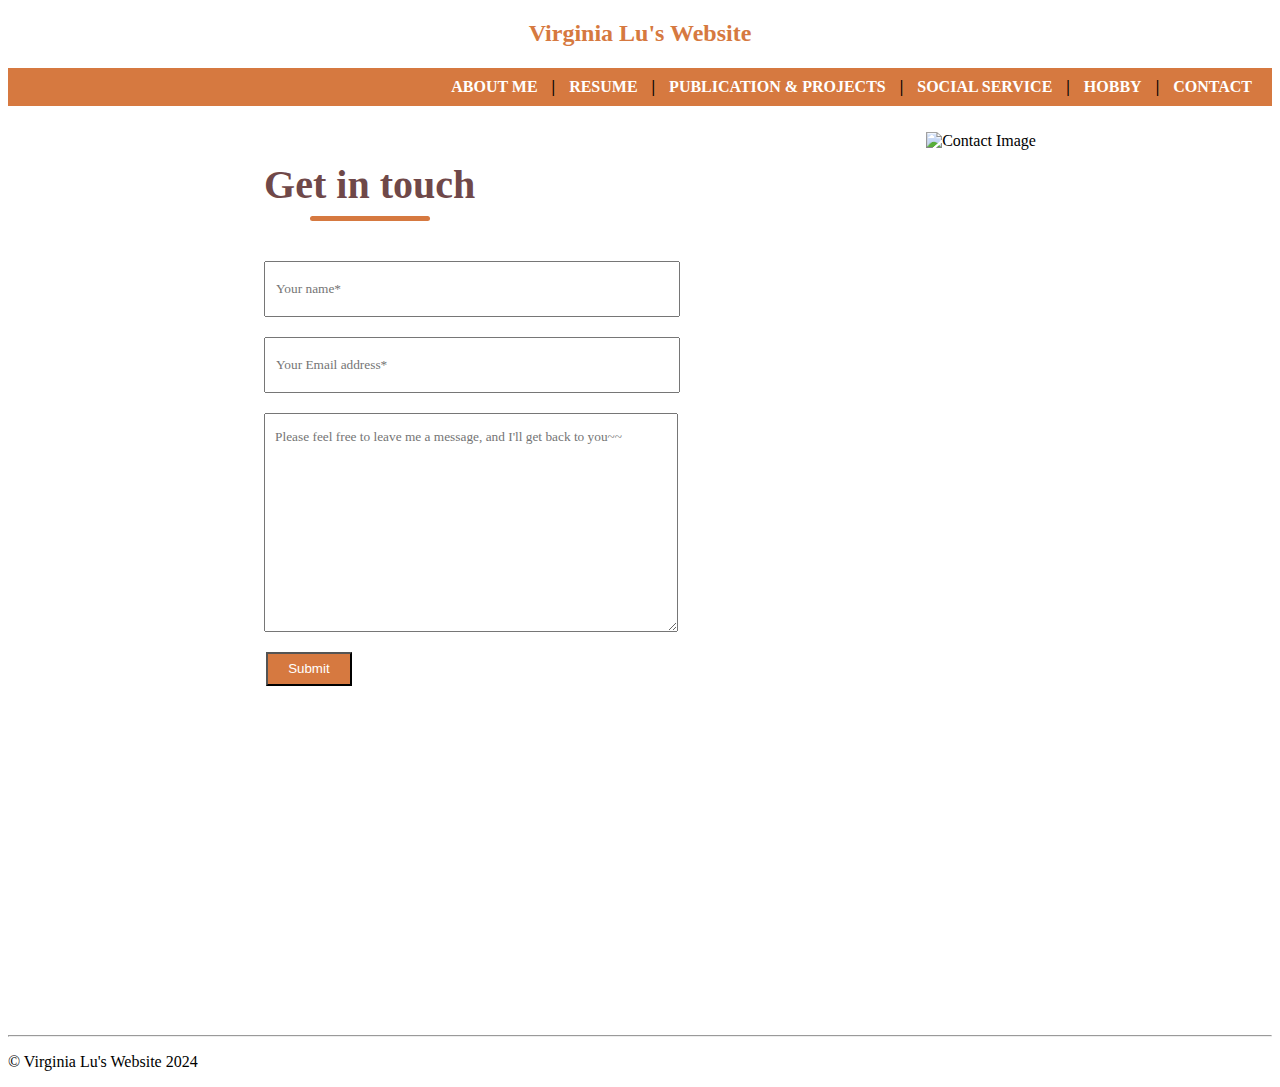
==== contact/index.html @ 523f076b "path revise" ====
<!DOCTYPE html>
<html lang="en" class="times">
<head>
    <meta charset="UTF-8">
    <title>CONTACT</title>    
    <link href="../stylesheet.css" rel="stylesheet">
</head>

<body>

    <header>
        <h2>Virginia Lu's Website</h2>
    </header> 
    
    <nav class="navigation">
        <h4>
            <a href="/index.html">ABOUT ME</a> |
            <a href="/resume/index.html">RESUME</a> |
            <a href="/publication&projects/index.html">PUBLICATION & PROJECTS</a> |
            <a href="/socialservice/index.html">SOCIAL SERVICE</a> |
            <a href="/hobby/index.html">HOBBY</a> |
            <a href="/contact/index.html">CONTACT</a>
    </h4>

    <div class="contact-container">
        <form action="https://api.web3forms.com/submit" method="POST" class="contact-left">
            <div class="contact-left-title">
                <h2>Get in touch</h2>
                <hr>
            </div>
            <!--Use Web3Forms API service-->
            <input type="hidden" name="access_key" value="145bae82-8ba3-4364-9ffc-2ed5147910c3">
            <input type="text" name="name" placeholder="Your name*" class="contact-input" required>            
            <input type="email" name="email" placeholder="Your Email address*" class="contact-input" required>             
            <textarea 
              name="message"
              placeholder="Please feel free to leave me a message, and I'll get back to you~~"
              class="contact-input-msg"
              required
            ></textarea>            
            <button type="submit">Submit</button>
        </form>
        <div class="contact-right">
            <img src="/MyFirstWebsite/asset/contact.jpg" alt="Contact Image" width="80%">

        </div>

    </div>

<footer>
    <hr>
    <p>&copy; Virginia Lu's Website 2024</p>
</footer>

</body>
</html>
---- stylesheet.css ----
head h2 {
  text-align: center;
}

header {
    text-align: center;
    color: #D67940;
}

body nav h4 {
  text-align: right;
  background-color: #D67940;
  padding:10px;

}

.navigation h4 a{
    color: rgb(255, 255, 255);
    text-decoration: none;
    margin-bottom: 2px;
    margin-left:10px;
    margin-right:10px;
    text-align: center;
} 

.navigation h4 {
    text-align: right;
    background-color: #D67940;
    padding:10px;
}

.introduction {
    line-height: 1.5em;
}

.introduction h2 {
    color:#D67940;
    }

nav button {
  background-color: #ccd9e2;
  text-align: center;
  padding-block: 0.5%;
  margin-bottom: 1%;
  margin-left: 0.5%;
  white-space: nowrap;
  line-height: 1.5em;
}

nav button a {
  color: black;
  text-decoration: none;

}

.container {
    display: flex;
    margin-left: 10px;
    margin-right:10px;
  }

.container h4 {
  padding-block: 0%;
  line-height: 1em;
}

div ul {
  line-height: 100%;
}
  
  .content_img {
    text-align: center;
    width: 35%;
    background-color: #ccd9e2;
  }

  img{
    padding-block: 5px;
  }

  .content_img h1 {
    padding-top: 10px;
  } 

  .content_img p {
    font-size: 150%;
    padding-bottom: 10px;
    color: #D67940;
    animation: rainbow 5s infinite;
  }


  @keyframes rainbow {
    0% {
      color: red;
    }
    16% {
      color: orange; 
    }
    33% {
      color: yellow;
    }
    50% {  
      color: green;
    }
    66% {
      color: blue;
    }  
    83% {
      color: indigo;
    }
    100% {
      color: violet;
    }
  }

  .content_text {
    width: 75%; 
    line-height: 1.5em;
    background-color: #285185;
    color: #ccd9e2;
    margin-inline: 30px;
    padding-block: 10px;
  }

  .content_text h2 {
    text-align: center;
  }

  .content_text ul {
    line-height: 1.5em;
  }

  section h3 {
    background-color: #285185;
    color:aliceblue;
    padding: 0.5%;

  }

  section h4 {
    color:#285185
  }


  .container {
    display:flex;
   }



  .left {
    width:60%;
    text-align: left;
  }

  .right {
  width:40%;
  text-align:right;
  }

section span {
  margin-left: 20px;
}

section button a {
  text-decoration: none;
}

section ul {
  line-height: 1.5em;
}

.content_img_PR {
  text-align: center;
  width:30%;
  margin-left: 20px;
  padding-block: 10px;
  background-color: #ccd9e2;
}

.content_img_PR img {
  display: inline-block;
  padding-block: 10px;
}

.content_img_PR h3 {
  background-color: #ccd9e2;
  color:black;
}

.content_text_PR {
  width:70%;
  margin-left: 20px;
  padding-block: 10px;
  line-height: 1.5em;
}

.content_text_PR button {
  padding-block: 2px;
}

.content_text_PR button a {
  text-decoration: none;
  color: black;
  font-size: 100%;

}

.content_text_PR img {
  padding-bottom: 0;
}

#back-to-top button a {
  text-decoration: none;
  color: black;
}

#back-to-top {
  text-align: right;
}

.DS {
  width:33%;
  text-align: left;
  color:white;
  background-color: #6F4849;
  height:700px;
}

.DS img {
  display: block;
  margin:auto;
}

.DS h3 {
  text-align: center;
}

.DS ul {
  line-height: 1.5em;
}

.ASHK {
  width:33%;
  margin-left: 2%;
  background-color:#D67940;
  height:700px;
  color: white;
}

.ASHK img {
  display: block;
  margin:auto;
}

.ASHK h3 {
  text-align: center;
}

.ASHK ul {
  line-height: 1.5em;
}

.TWHG {
  width:33%;
  text-align: left;
  margin-left: 2%;
  background-color:#285185;
  height:700px;
  color: white;
}

.TWHG img {
  display: block;
  margin:auto;
}

.TWHG h3 {
  text-align: center;
}

.TWHG ul {
  line-height: 1.5em;
}

.jogging {
  margin:0;
  display: flex;
  justify-content: space-between;
}

.jogging1 img {
  margin-left: 0;
  margin-right: 0;
  padding-top: 0;
  width:250px;
  height: 300px;
}


.jogging2 {
  background-color: #285185;
  color: white;
  text-align: center;
  width:800px;
  height:300px;
  margin:0;
}


.jogging3 img {
  padding-top: 0;
  height: 300px;
  width: 400px;
}


.music {
  margin:0;
  display: flex;
  justify-content: space-between;
}

.music1 img {
  margin-left: 0;
  margin-right: 0;
  padding-top: 0;
  width:250px;
  height: 300px;
}


.music2 {
  width: 800px;
  background-color: #285185;
  color: white;
  text-align: center;
  height:300px;
  margin:0;
}



.music3 video {
  background-color: black;
  height: 300px;
  width:400px;

}


.wine {
  margin:0;
  display: flex;
  justify-content: space-between;
}

.wine1 img {
  margin-left: 0;
  margin-right: 0;
  padding-top: 0;
  width:250px;
  height: 300px;
}


.wine2 {
  width: 800px;
  background-color: #285185;
  color: white;
  text-align: center;
  height:300px;
  margin:0;
}


.wine3 img {
  padding-top: 0;
  height: 300px;
}

.coffee {
  margin:0;
  display: flex;
  justify-content: space-between;
}

.coffee1 img {
  margin-left: 0;
  margin-right: 0;
  padding-top: 0;
  width:250px;
  height: 300px;
}


.coffee2 {
  width: 800px;
  background-color: #285185;
  color: white;
  text-align: center;
  height:300px;
  margin:0;
}


.coffee3 img {
  padding-top: 0;
  height: 300px;
}

#research button {
  width:650px;
  text-align: left;
  padding-left: 1%;
  font-family: 'Times New Roman', Times, serif;
}

#quick-search button {
  width:200px;
  font-family: 'Times New Roman', Times, serif;
}

#Education ul li button a {
  color: black;
}

#Certification ul li button a {
  color: black;
}

.contact-container{
  height: 100vh;
  display: flex;
  align-items: left;
  justify-content: space-evenly;
}

.contact-left {
  display: flex;
  flex-direction: column;
  align-items: start;
  margin-left: 20px;
  gap: 20px;
}

.contact-left button{
  display: flex;
  align-items: center;
  background-color: #D67940;
  color: white;
  padding-block: 5px;
  padding-left: 20px;
  padding-right: 20px;

}

.contact-right img {
  margin-left: 10px;
  padding-bottom: 0px;
}

.contact-left-title h2 {
  font-weight: 600;
  color:#6F4849;
  font-size: 40px;
  margin-bottom: 5px;
}

.contact-left-title hr {
  border: none;
  width: 120px;
  height: 5px;
  background-color: #D67940;
  border-radius: 10px;
  margin-bottom: 20px;
}

.contact-input {
  font-family: 'Times New Roman', Times, serif;
  width:400px;
  height: 50px;
  padding-left: 10px;
}

.contact-input-msg {
  font-family: 'Times New Roman', Times, serif;
  width:400px;
  height: 200px;
  padding-top: 15px;
  padding-left: 10px;
}



button {
  cursor: pointer;
}

button:hover {
  box-shadow: 0 2px #999;
}


.arial {
  font-family: 'Times New Roman', Times, serif;
}

@media only screen and (max-width: 800px) {

  .times {
    flex-direction: column;
  }

  .container {
    width: 100%;
  }

  .contact-right {
    display: none;

}

footer p {
  text-align: center;
}
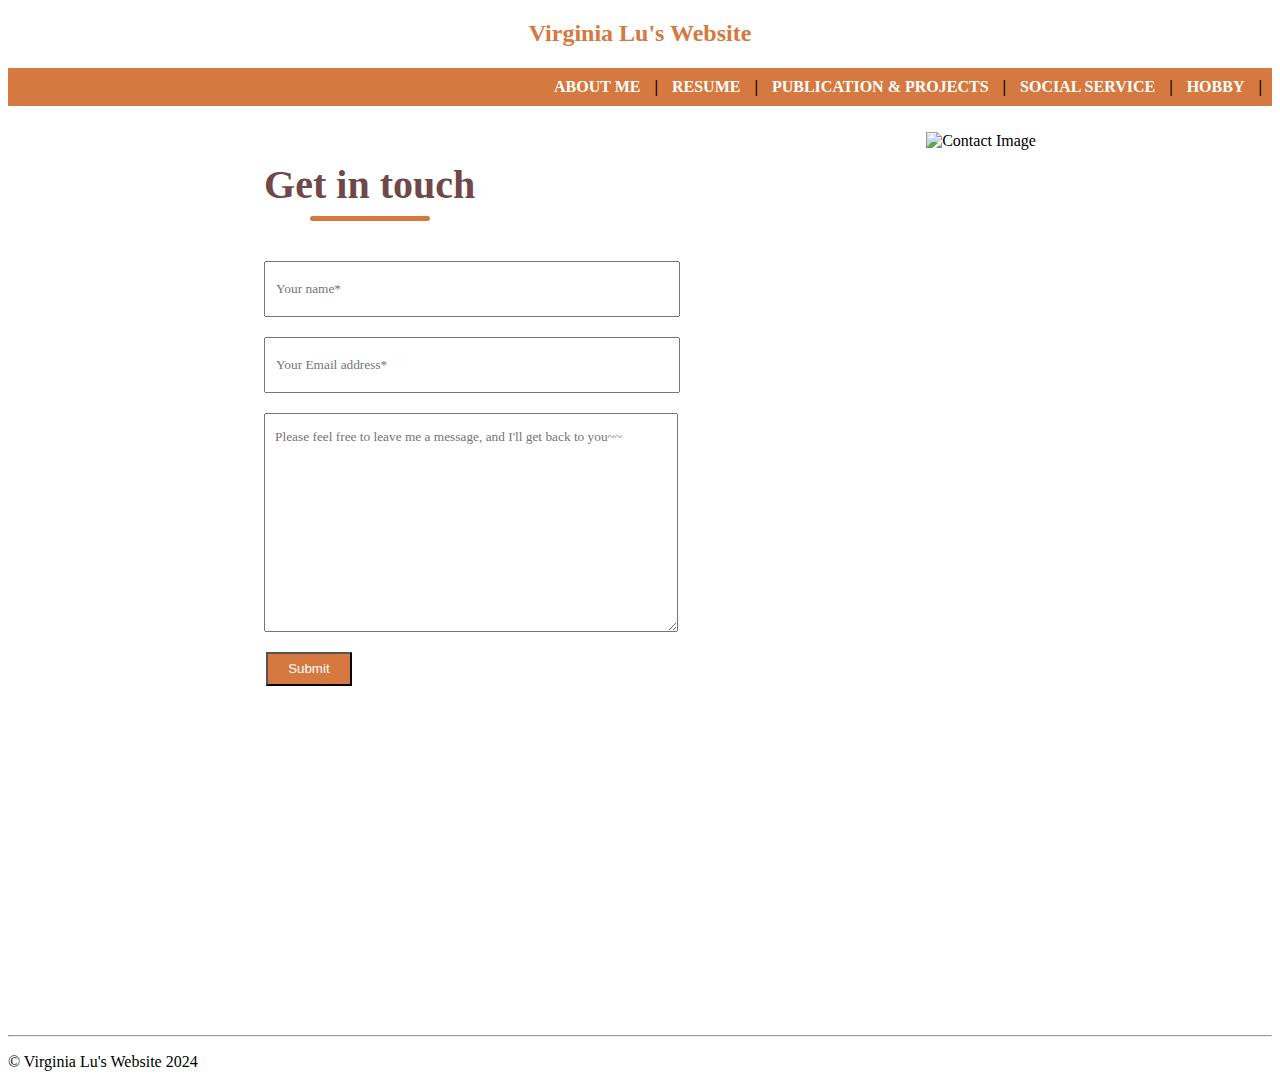
==== commit 32bb2ffc: "path revise" ====
--- a/contact/index.html
+++ b/contact/index.html
@@ -14,12 +14,11 @@
     
     <nav class="navigation">
         <h4>
-            <a href="/index.html">ABOUT ME</a> |
-            <a href="/resume/index.html">RESUME</a> |
-            <a href="/publication&projects/index.html">PUBLICATION & PROJECTS</a> |
-            <a href="/socialservice/index.html">SOCIAL SERVICE</a> |
-            <a href="/hobby/index.html">HOBBY</a> |
-            <a href="/contact/index.html">CONTACT</a>
+            <a href="../index.html">ABOUT ME</a> |
+            <a href="../resume/index.html">RESUME</a> |
+            <a href="../publication&projects/index.html">PUBLICATION & PROJECTS</a> |
+            <a href="../socialservice/index.html">SOCIAL SERVICE</a> |
+            <a href="../hobby/index.html">HOBBY</a> |
     </h4>
 
     <div class="contact-container">
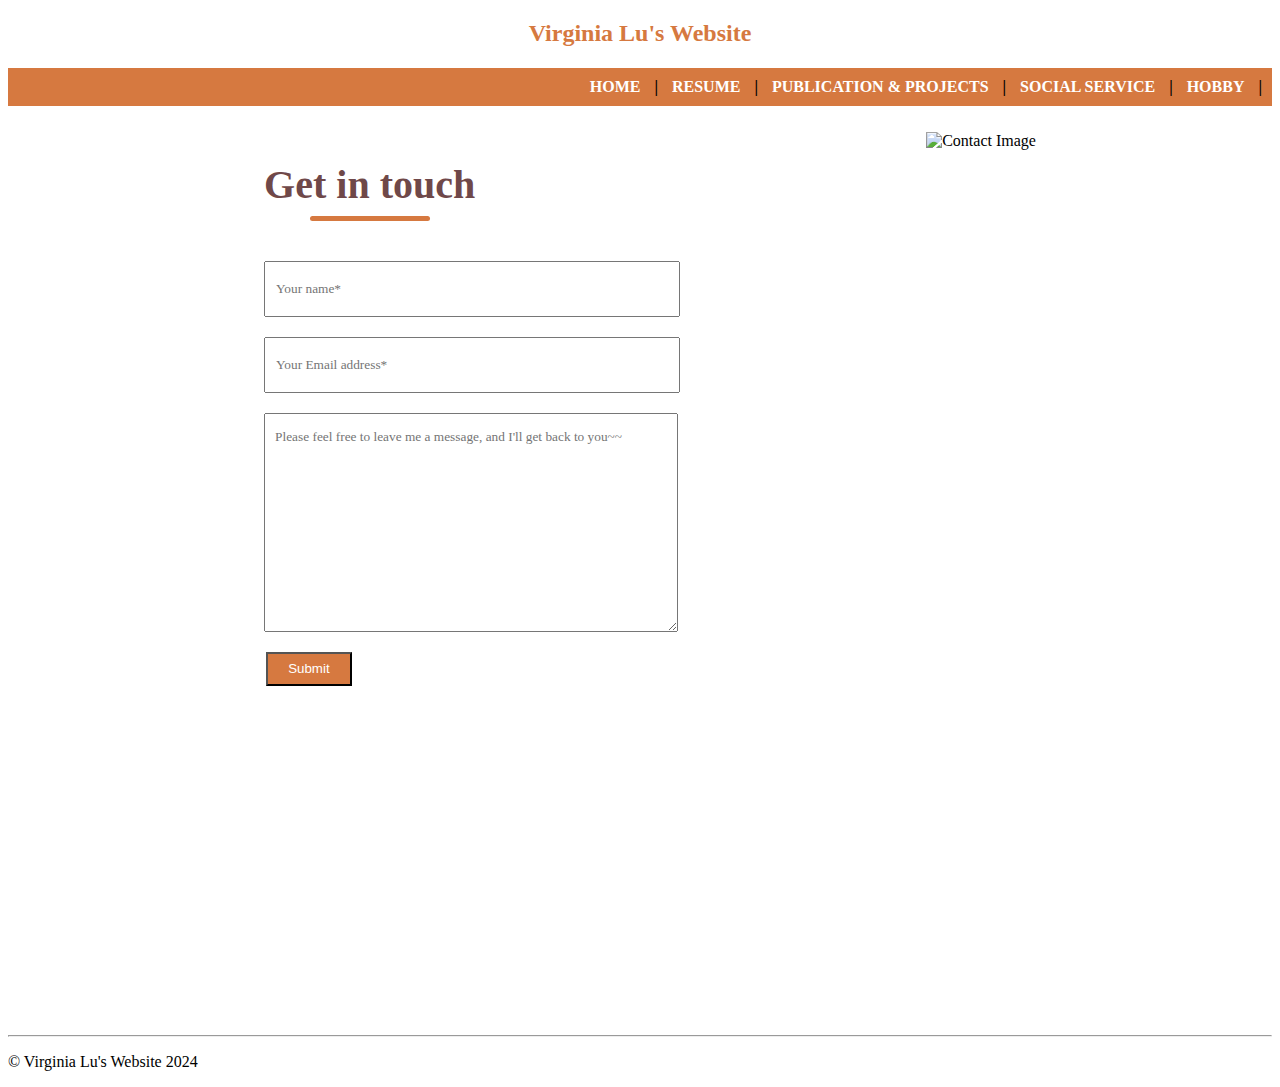
==== commit 08471570: "content update" ====
--- a/contact/index.html
+++ b/contact/index.html
@@ -9,16 +9,16 @@
 <body>
 
     <header>
-        <h2>Virginia Lu's Website</h2>
+        <h2><a href="/MyFirstWebsite/index.html">Virginia Lu's Website</a></h2>
     </header> 
     
     <nav class="navigation">
         <h4>
-            <a href="../index.html">ABOUT ME</a> |
-            <a href="../resume/index.html">RESUME</a> |
-            <a href="../publication&projects/index.html">PUBLICATION & PROJECTS</a> |
-            <a href="../socialservice/index.html">SOCIAL SERVICE</a> |
-            <a href="../hobby/index.html">HOBBY</a> |
+            <a href="/MyFirstWebsite/index.html">HOME</a> |
+            <a href="/MyFirstWebsite/resume/index.html">RESUME</a> |
+            <a href="/MyFirstWebsite/publication&projects/index.html">PUBLICATION & PROJECTS</a> |
+            <a href="/MyFirstWebsite/socialservice/index.html">SOCIAL SERVICE</a> |
+            <a href="/MyFirstWebsite/hobby/index.html">HOBBY</a> |
     </h4>
 
     <div class="contact-container">
--- a/stylesheet.css
+++ b/stylesheet.css
@@ -6,6 +6,11 @@
 header {
     text-align: center;
     color: #D67940;
+}
+
+header a {
+  text-decoration: none;
+  color: #D67940;
 }
 
 body nav h4 {
@@ -34,6 +39,10 @@
     line-height: 1.5em;
 }
 
+.introduction-home h2 {
+  animation: rainbow 5s infinite;
+}
+
 .introduction h2 {
     color:#D67940;
     }
@@ -295,8 +304,8 @@
   margin-left: 0;
   margin-right: 0;
   padding-top: 0;
-  width:250px;
-  height: 300px;
+  width:160px;
+  height: 200px;
 }
 
 
@@ -304,16 +313,16 @@
   background-color: #285185;
   color: white;
   text-align: center;
-  width:800px;
-  height:300px;
+  width:500px;
+  height:200px;
   margin:0;
 }
 
 
 .jogging3 img {
   padding-top: 0;
-  height: 300px;
-  width: 400px;
+  height: 200px;
+  width: 250px;
 }
 
 
@@ -327,17 +336,17 @@
   margin-left: 0;
   margin-right: 0;
   padding-top: 0;
-  width:250px;
-  height: 300px;
+  width:160px;
+  height: 200px;
 }
 
 
 .music2 {
-  width: 800px;
+  width: 500px;
   background-color: #285185;
   color: white;
   text-align: center;
-  height:300px;
+  height:200px;
   margin:0;
 }
 
@@ -345,8 +354,8 @@
 
 .music3 video {
   background-color: black;
-  height: 300px;
-  width:400px;
+  height: 200px;
+  width:250px;
 
 }
 
@@ -361,24 +370,25 @@
   margin-left: 0;
   margin-right: 0;
   padding-top: 0;
-  width:250px;
-  height: 300px;
+  width:160px;
+  height: 200px;
 }
 
 
 .wine2 {
-  width: 800px;
+  width: 500px;
   background-color: #285185;
   color: white;
   text-align: center;
-  height:300px;
+  height:200px;
   margin:0;
 }
 
 
 .wine3 img {
   padding-top: 0;
-  height: 300px;
+  height: 200px;
+  width: 250px;
 }
 
 .coffee {
@@ -391,24 +401,25 @@
   margin-left: 0;
   margin-right: 0;
   padding-top: 0;
-  width:250px;
-  height: 300px;
+  width:160px;
+  height: 200px;
 }
 
 
 .coffee2 {
-  width: 800px;
+  width: 500px;
   background-color: #285185;
   color: white;
   text-align: center;
-  height:300px;
+  height:200px;
   margin:0;
 }
 
 
 .coffee3 img {
   padding-top: 0;
-  height: 300px;
+  height: 200px;
+  width: 250px;
 }
 
 #research button {
@@ -499,6 +510,10 @@
   cursor: pointer;
 }
 
+button a {
+  display: block;
+}
+
 button:hover {
   box-shadow: 0 2px #999;
 }
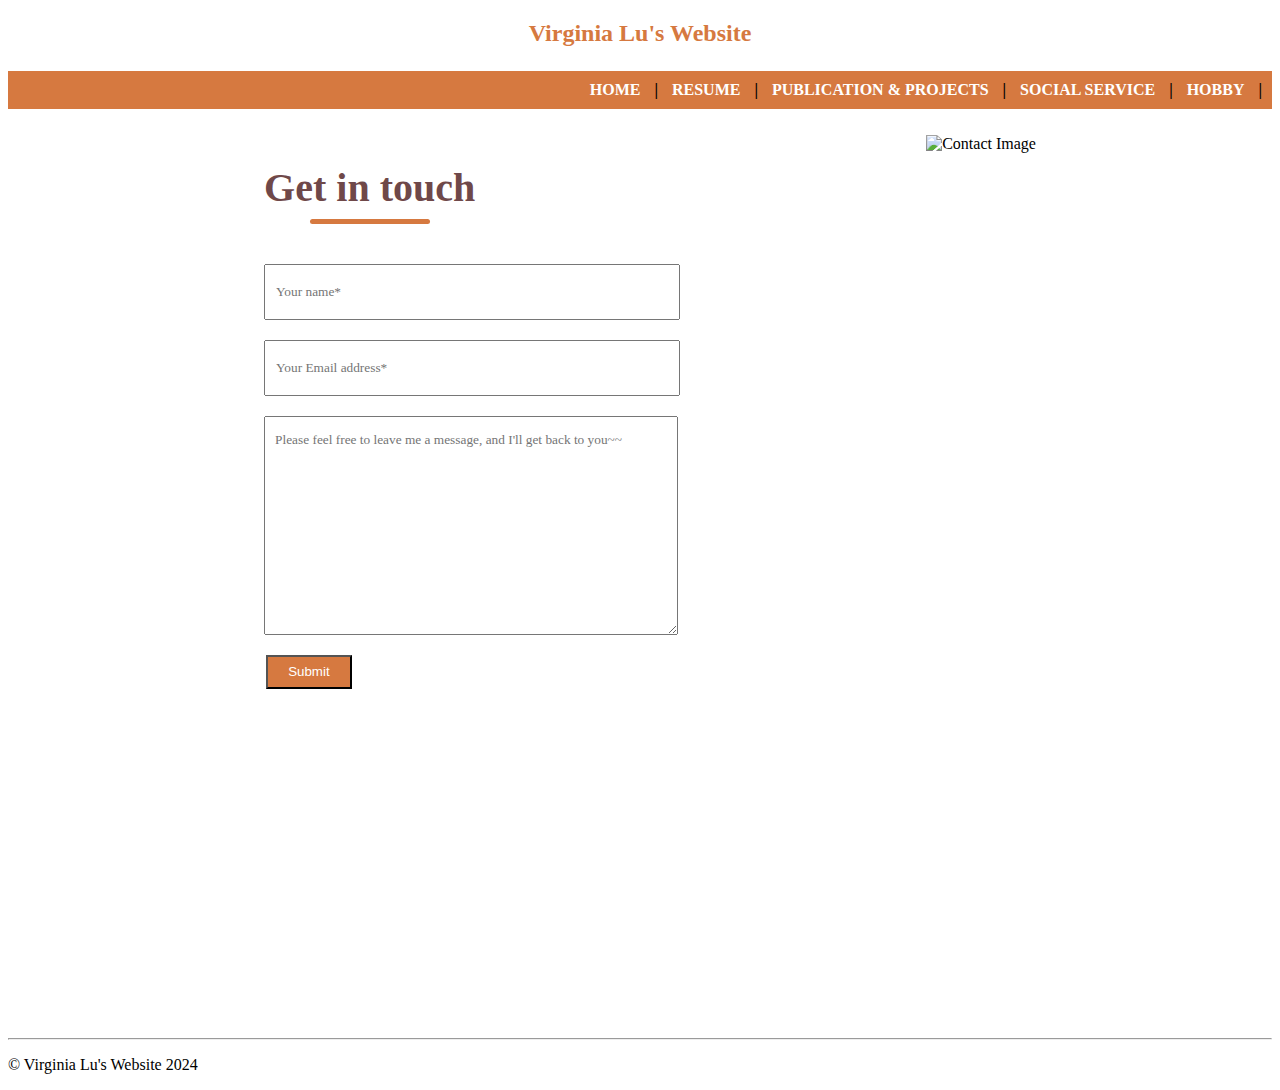
==== commit 014b1716: "flagging removal" ====
--- a/contact/index.html
+++ b/contact/index.html
@@ -11,6 +11,10 @@
     <header>
         <h2><a href="/MyFirstWebsite/index.html">Virginia Lu's Website</a></h2>
     </header> 
+
+ 
+
+    </header> 
     
     <nav class="navigation">
         <h4>
@@ -22,7 +26,7 @@
     </h4>
 
     <div class="contact-container">
-        <form action="https://api.web3forms.com/submit" method="POST" class="contact-left">
+        <form action="#" method="POST" class="contact-left">
             <div class="contact-left-title">
                 <h2>Get in touch</h2>
                 <hr>
--- a/stylesheet.css
+++ b/stylesheet.css
@@ -1,16 +1,64 @@
+.weather {
+  width:30%;
+  margin-bottom: 0;
+  padding-bottom: 0;
+  padding-left:2%;
+  height: 37px;
+  align-items: baseline;
+
+}
+
+.weather p {
+  text-align: left;
+  margin-left: 0;
+  color: black;
+  align-items: center;
+}
+
+.home {
+  width: 40%;
+  height: 37px;
+  padding-top: 0;
+}
+
+.home h2 {
+  margin-top: 3%;
+  margin-bottom: 0;
+  text-align:center;
+  color: #D67940;
+}
+
+.date_time {
+  width:30%;
+  margin-top: 0.5%;
+  align-items:baseline;
+  height: 37px;
+  color: black;
+  padding-right: 2%;
+  text-align: right;
+  padding-bottom: 0;
+  margin-bottom: 0;
+}
+
+#date {
+  padding-right:2%;
+}
+
 
 head h2 {
   text-align: center;
 }
 
-header {
+header h2 {
     text-align: center;
-    color: #D67940;
+    color: #D67940black;
+    height: 30px;
 }
 
 header a {
   text-decoration: none;
   color: #D67940;
+  height: 30px;
 }
 
 body nav h4 {
@@ -19,6 +67,7 @@
   padding:10px;
 
 }
+
 
 .navigation h4 a{
     color: rgb(255, 255, 255);
@@ -65,14 +114,23 @@
 
 .container {
     display: flex;
-    margin-left: 10px;
-    margin-right:10px;
-  }
+    flex-wrap: nowrap;
+    }
 
 .container h4 {
   padding-block: 0%;
   line-height: 1em;
 }
+
+
+#clock {
+  color: black;
+  font-size: 30px;
+  align-items: center;
+  justify-content: center;
+  padding-right: 2%;
+}
+
 
 div ul {
   line-height: 100%;
@@ -98,6 +156,8 @@
     color: #D67940;
     animation: rainbow 5s infinite;
   }
+
+ 
 
 
   @keyframes rainbow {
@@ -235,7 +295,7 @@
   text-align: left;
   color:white;
   background-color: #6F4849;
-  height:700px;
+  height:550px;
 }
 
 .DS img {
@@ -255,7 +315,7 @@
   width:33%;
   margin-left: 2%;
   background-color:#D67940;
-  height:700px;
+  height:550px;
   color: white;
 }
 
@@ -277,7 +337,7 @@
   text-align: left;
   margin-left: 2%;
   background-color:#285185;
-  height:700px;
+  height:550px;
   color: white;
 }
 
@@ -304,8 +364,8 @@
   margin-left: 0;
   margin-right: 0;
   padding-top: 0;
-  width:160px;
-  height: 200px;
+  width:180px;
+  height:220px;
 }
 
 
@@ -314,14 +374,18 @@
   color: white;
   text-align: center;
   width:500px;
-  height:200px;
-  margin:0;
+  height:220px;
+  margin:0;
+}
+
+.jogging2 p {
+  line-height: 0.8;
 }
 
 
 .jogging3 img {
   padding-top: 0;
-  height: 200px;
+  height:220px;
   width: 250px;
 }
 
@@ -336,8 +400,8 @@
   margin-left: 0;
   margin-right: 0;
   padding-top: 0;
-  width:160px;
-  height: 200px;
+  width:180px;
+  height:220px;
 }
 
 
@@ -346,15 +410,17 @@
   background-color: #285185;
   color: white;
   text-align: center;
-  height:200px;
-  margin:0;
-}
-
-
+  height:220px;
+  margin:0;
+}
+
+.music2 p {
+  line-height: 1.2;
+}
 
 .music3 video {
   background-color: black;
-  height: 200px;
+  height:220px;
   width:250px;
 
 }
@@ -370,8 +436,8 @@
   margin-left: 0;
   margin-right: 0;
   padding-top: 0;
-  width:160px;
-  height: 200px;
+  width:180px;
+  height:220px;
 }
 
 
@@ -380,14 +446,18 @@
   background-color: #285185;
   color: white;
   text-align: center;
-  height:200px;
-  margin:0;
+  height:220px;
+  margin:0;
+}
+
+.wine2 p {
+  line-height: 1.2;
 }
 
 
 .wine3 img {
   padding-top: 0;
-  height: 200px;
+  height:220px;
   width: 250px;
 }
 
@@ -401,8 +471,8 @@
   margin-left: 0;
   margin-right: 0;
   padding-top: 0;
-  width:160px;
-  height: 200px;
+  width:180px;
+  height:220px;
 }
 
 
@@ -411,14 +481,18 @@
   background-color: #285185;
   color: white;
   text-align: center;
-  height:200px;
-  margin:0;
+  height:220px;
+  margin:0;
+}
+
+.coffee2 p {
+  line-height: 1.2;
 }
 
 
 .coffee3 img {
   padding-top: 0;
-  height: 200px;
+  height:220px;
   width: 250px;
 }
 
@@ -538,7 +612,3 @@
 
 }
 
-footer p {
-  text-align: center;
-}
-
